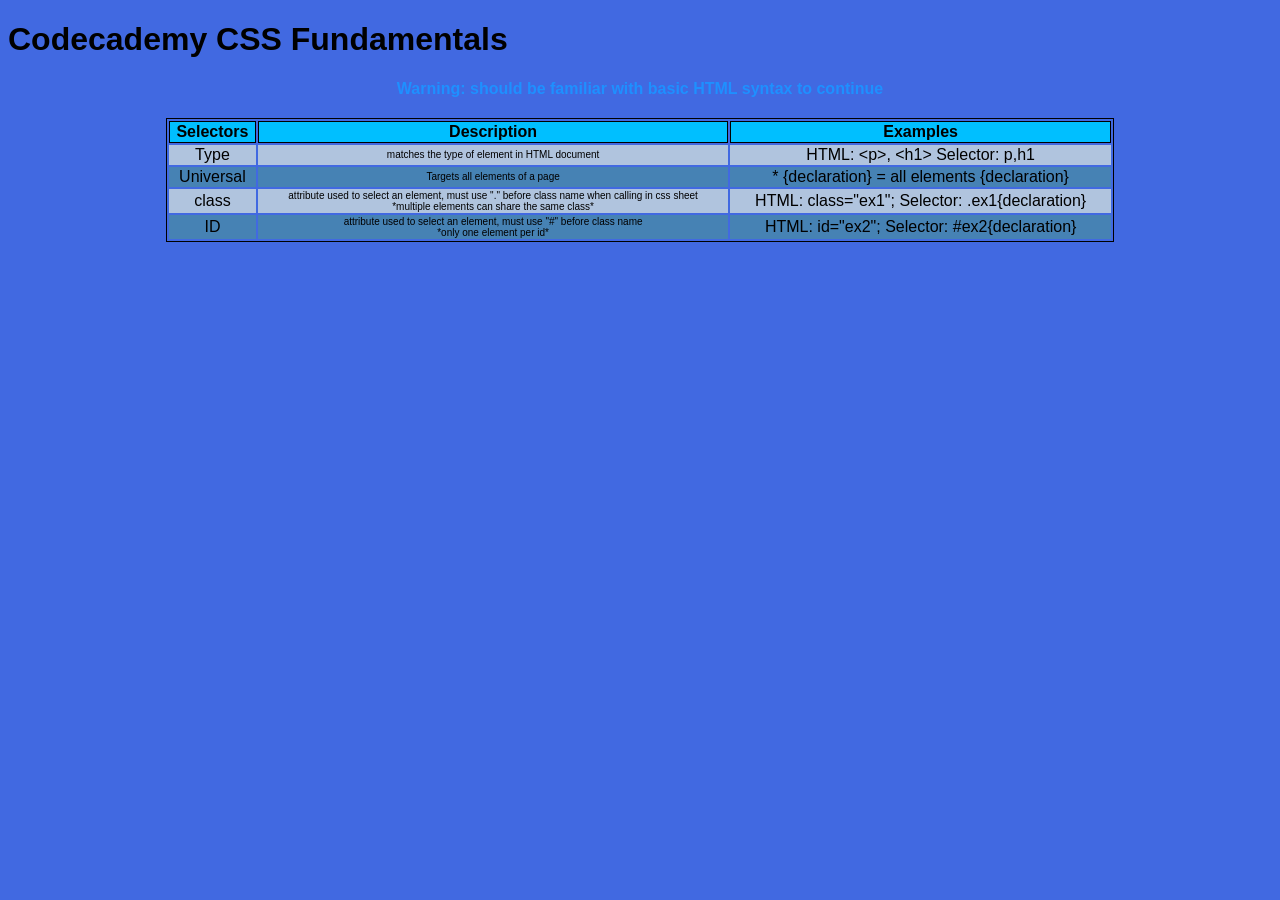
==== cssfunds.html @ 446b5529 "testing" ====
<!DOCTYPE html>
<html>
    <head>
        <title> CSS Fundamental Project</title>
        <link href="CSS\cssfunds.css" type="text/css" rel="stylesheet">
    </head>

    <body>
        <div class="header">
        <h1>Codecademy CSS Fundamentals</h1>
        </div>

        <div class="tabletitle">
            <h1>Warning: should be familiar with basic HTML syntax to continue</h1>
        </div>
        
        <div>
            <table>
                <thead>
                    <tr class="title">
                    <th>Selectors</th>
                    <th>Description</th>
                    <th>Examples</th>
                    </tr>
                </thead>
                <tbody>
                    <tr class="one">
                    <td>Type</td>
                    <td class="typedescription">matches the type of element in HTML document</td>
                    <td>HTML: &lt;p&gt, &lt;h1&gt; Selector: p,h1</td>
                    </tr>

                    <tr class="two">
                    <td>Universal</td>
                    <td class="typedescription">Targets all elements of a page</td>
                    <td>* {declaration} = all elements {declaration}</td>
                    </tr> 

                    <tr class="one">
                    <td>class</td>
                    <td class="typedescription">attribute used to select an element, must use "." before class name when calling in css sheet <br>*multiple elements can share the same class*</td>
                    <td>HTML: class="ex1";  Selector: .ex1{declaration}</td>
                    </tr>

                    <tr class="two">
                    <td>ID</td>
                    <td class="typedescription">attribute used to select an element, must use "#" before class name <br>*only one element per id*</td>
                    <td>HTML: id="ex2"; Selector: #ex2{declaration}</td>
                    </tr>
                    
                </tbody>
            </table>
        </div>
        
    </body>
</html>
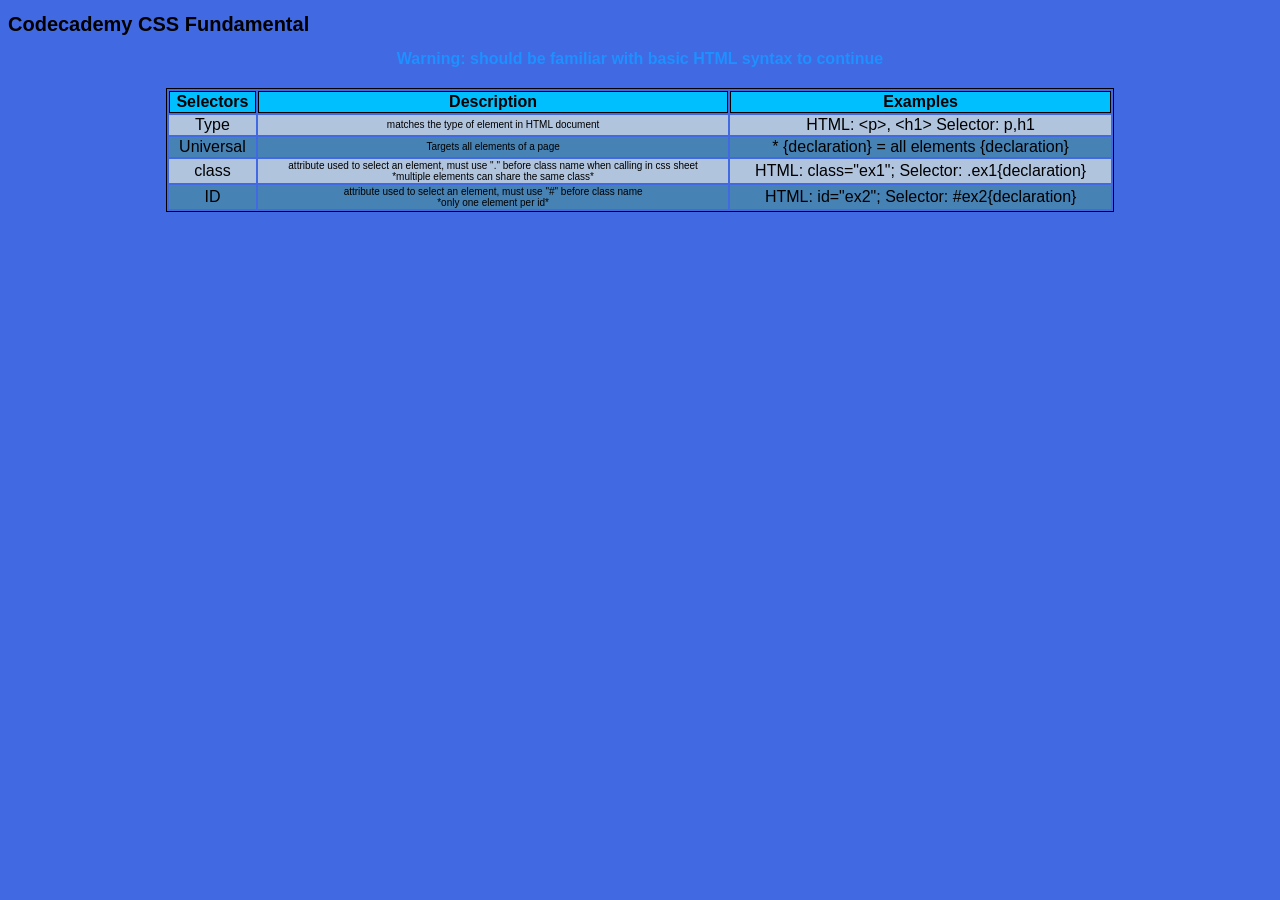
==== commit 0bf39485: "Fix typo in header from 'Fundamentals' to 'Fundamental'" ====
--- a/cssfunds.html
+++ b/cssfunds.html
@@ -7,7 +7,7 @@
 
     <body>
         <div class="header">
-        <h1>Codecademy CSS Fundamentals</h1>
+        <h1>Codecademy CSS Fundamental</h1>
         </div>
 
         <div class="tabletitle">
@@ -53,4 +53,4 @@
         </div>
         
     </body>
-</html>+</html>
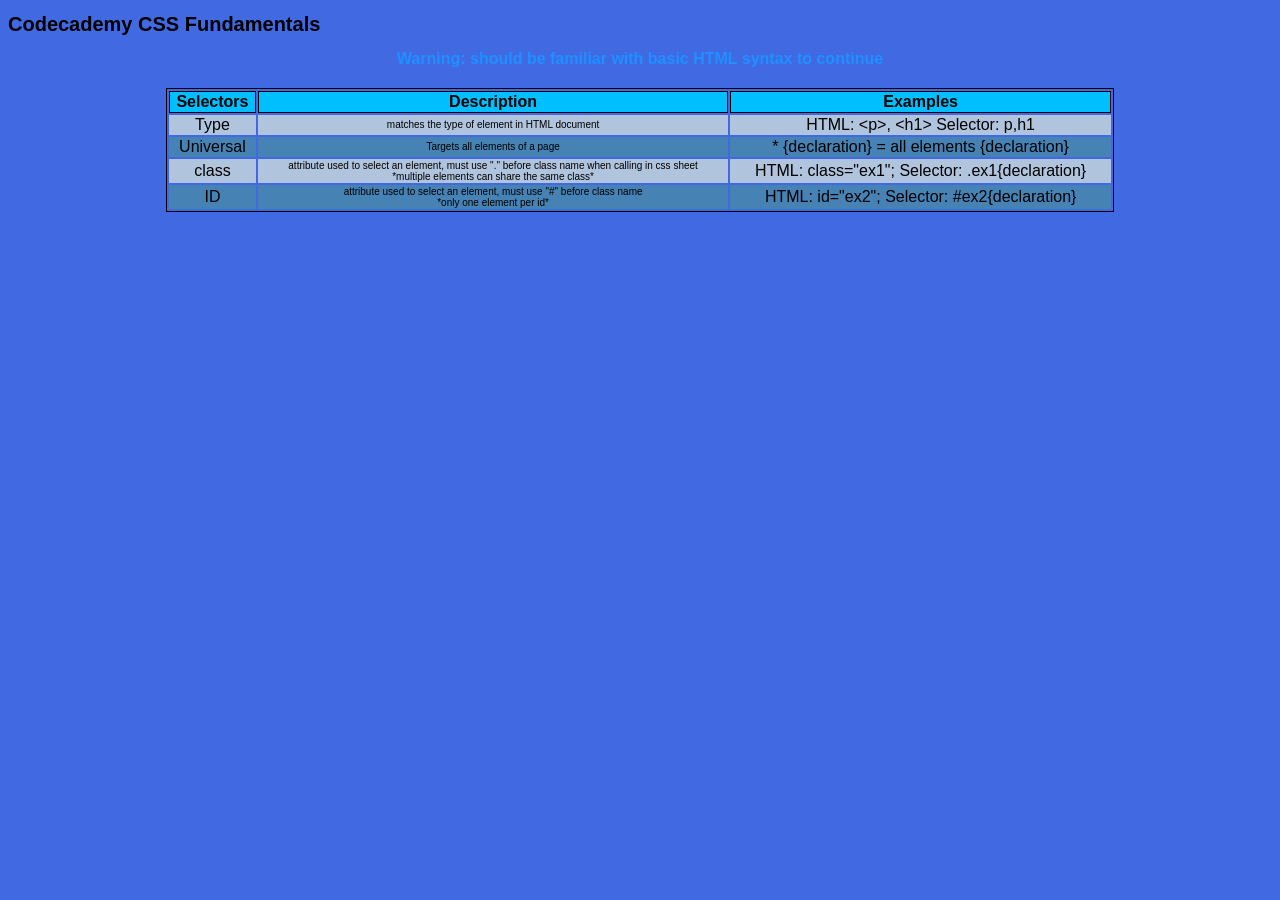
==== commit b5124e4c: "Update cssfunds.html" ====
--- a/cssfunds.html
+++ b/cssfunds.html
@@ -7,7 +7,7 @@
 
     <body>
         <div class="header">
-        <h1>Codecademy CSS Fundamental</h1>
+        <h1>Codecademy CSS Fundamentals</h1>
         </div>
 
         <div class="tabletitle">
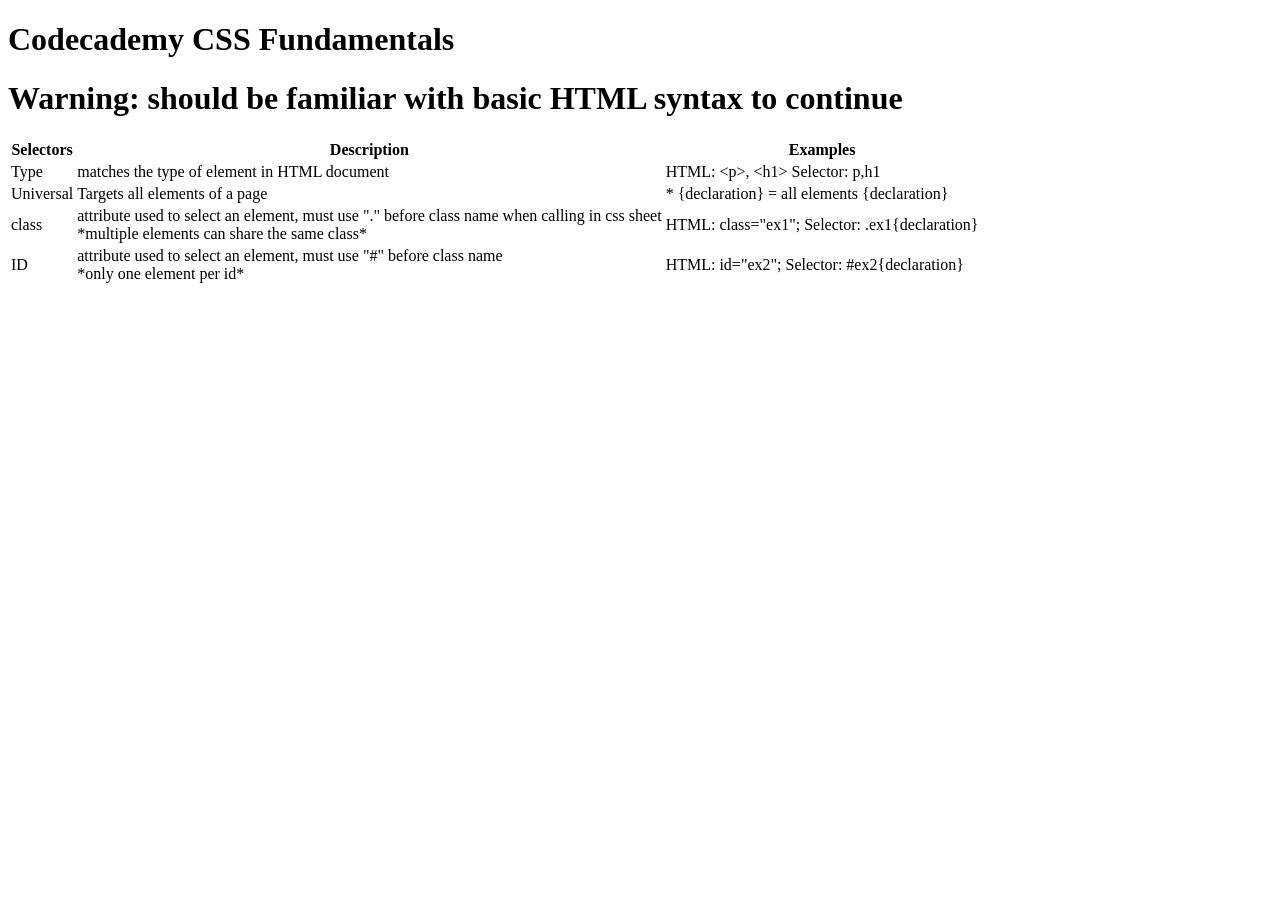
==== commit ee5f6930: "path chage" ====
--- a/cssfunds.html
+++ b/cssfunds.html
@@ -2,7 +2,7 @@
 <html>
     <head>
         <title> CSS Fundamental Project</title>
-        <link href="CSS\cssfunds.css" type="text/css" rel="stylesheet">
+        <link href=""C:\Users\aknjorog\Downloads\cssfunds.css"" type="text/css" rel="stylesheet">
     </head>
 
     <body>
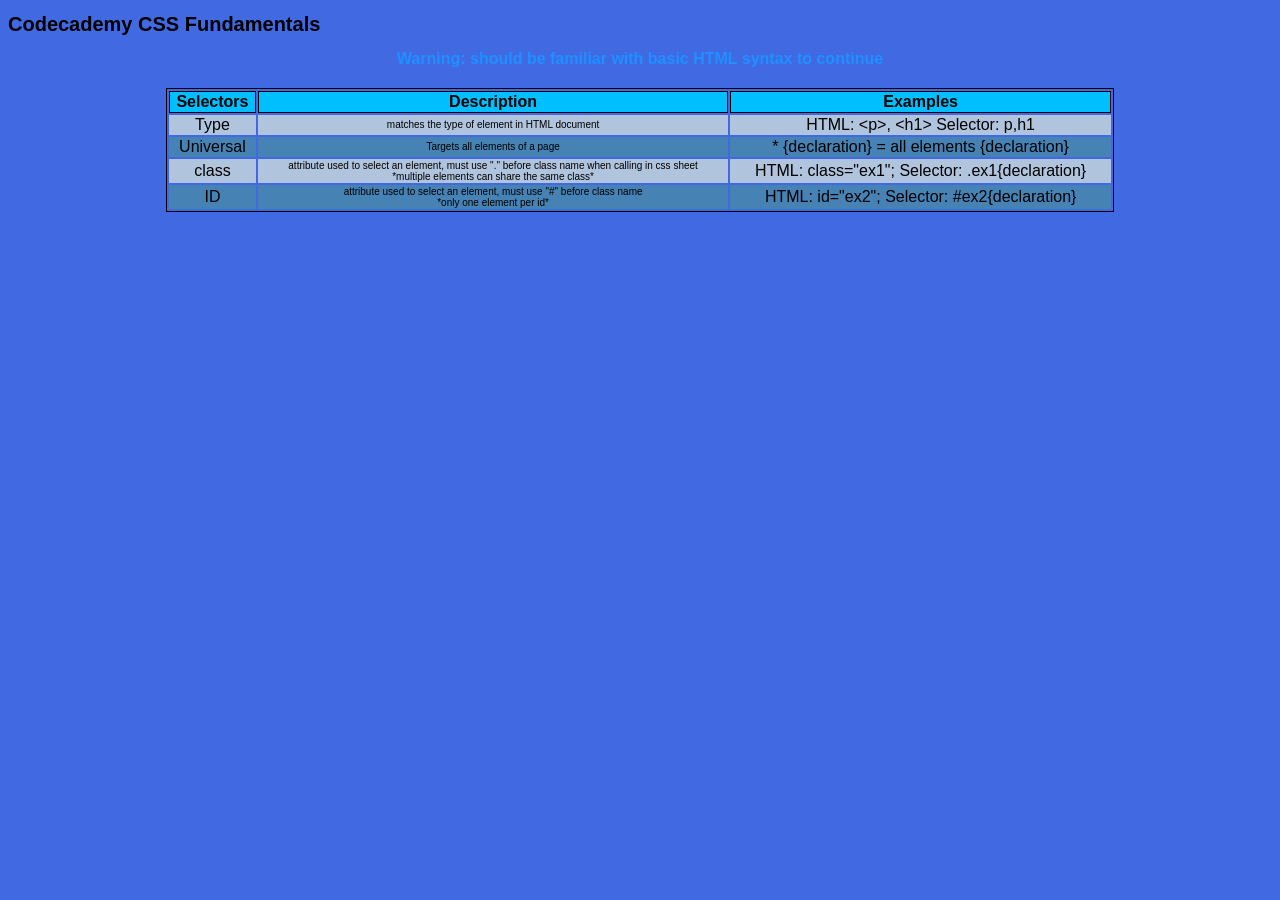
==== commit 2bf48b38: "again" ====
--- a/cssfunds.html
+++ b/cssfunds.html
@@ -2,7 +2,7 @@
 <html>
     <head>
         <title> CSS Fundamental Project</title>
-        <link href=""C:\Users\aknjorog\Downloads\cssfunds.css"" type="text/css" rel="stylesheet">
+        <link href="CSS/cssfunds.css" type="text/css" rel="stylesheet">
     </head>
 
     <body>
--- a/CSS/cssfunds.css
+++ b/CSS/cssfunds.css
@@ -0,0 +1,40 @@
+body {
+    font-family: Helvetica, Arial, Helvetica, sans-serif;
+    background-color: royalblue;
+}
+
+.header {
+    font-size: 10px;
+    font-weight: bold;
+    text-align: left;
+}
+
+.tabletitle {
+    font-size: 8px;
+    color: dodgerblue;
+    text-align: center;
+}
+
+ table {
+    margin: 20px auto;
+    width: 75%;
+    text-align: center;
+    border: 1px solid black;
+ }
+
+ .title th {
+    border: 1px solid black;
+    background-color: deepskyblue;
+ }
+
+  .one {
+    background-color: lightsteelblue;
+ }
+
+ .two{
+    background-color: steelblue;
+ }
+
+ .typedescription {
+    font-size: 10px;
+ }
